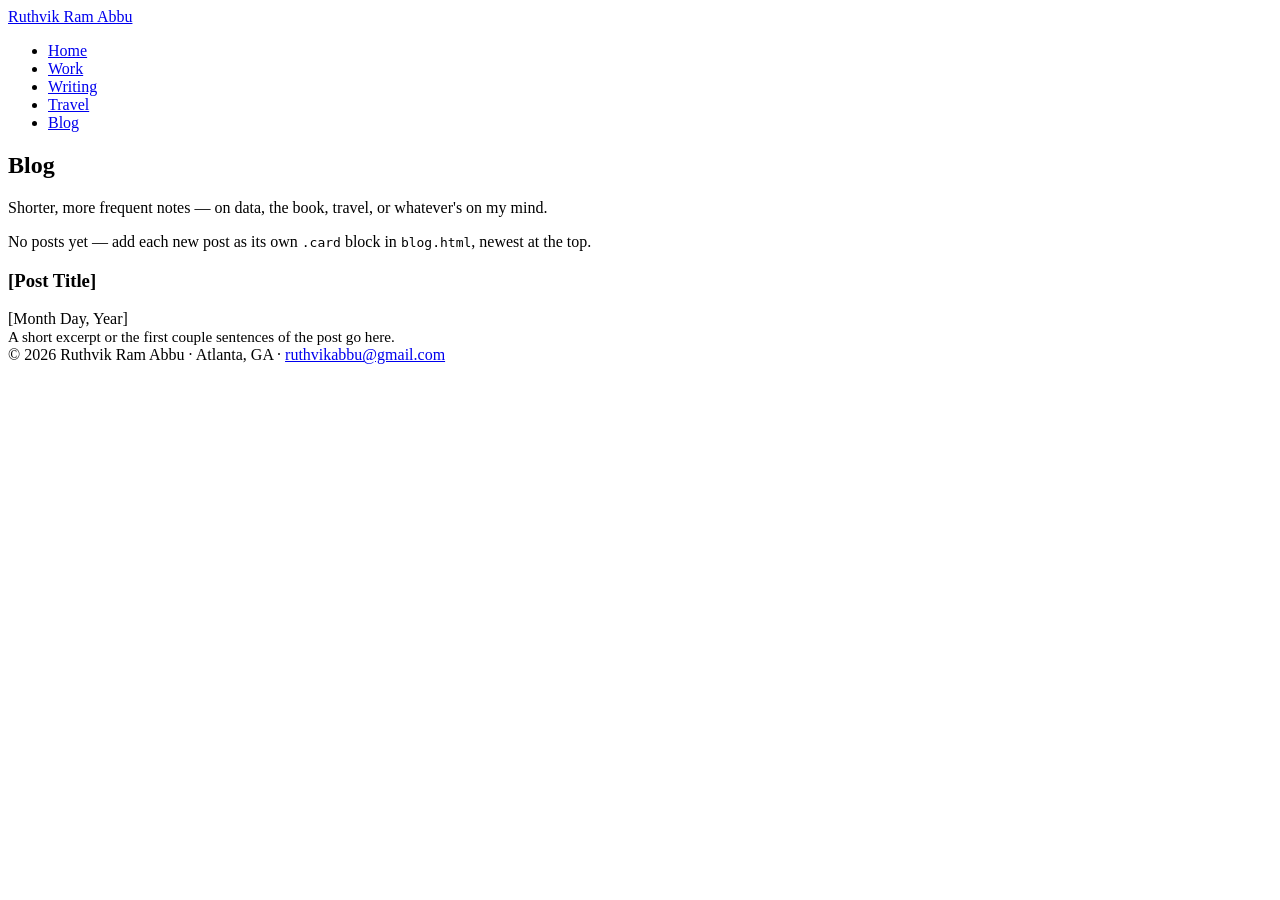
==== blog.html @ 08ac9462 "Add site pages" ====
<!DOCTYPE html>
<html lang="en">
<head>
<meta charset="UTF-8">
<meta name="viewport" content="width=device-width, initial-scale=1.0">
<title>Blog | Ruthvik Ram Abbu</title>
<link rel="stylesheet" href="css/style.css">
</head>
<body>
<header class="site-header">
  <nav class="nav">
    <a class="brand" href="index.html">Ruthvik Ram Abbu</a>
    <ul>
      <li><a href="index.html">Home</a></li>
      <li><a href="work.html">Work</a></li>
      <li><a href="writing.html">Writing</a></li>
      <li><a href="travel.html">Travel</a></li>
      <li><a class="active" href="blog.html">Blog</a></li>
    </ul>
  </nav>
</header>

<main>
  <div class="wrap">
    <section class="hero" style="padding-bottom:0;">
      <h1>Blog</h1>
      <p class="lead">Shorter, more frequent notes &mdash; on data, the book, travel, or whatever's on my mind.</p>
    </section>

    <section>
      <div class="placeholder-note">
        No posts yet &mdash; add each new post as its own <code>.card</code> block in <code>blog.html</code>,
        newest at the top.
      </div>

      <div class="card">
        <h3>[Post Title]</h3>
        <div class="meta">[Month Day, Year]</div>
        <p style="color:var(--text-dim); font-size:0.95rem; margin:0;">A short excerpt or the first couple sentences of the post go here.</p>
      </div>
    </section>
  </div>
</main>

<footer>
  <div class="wrap">
    &copy; 2026 Ruthvik Ram Abbu &middot; Atlanta, GA &middot; <a href="mailto:ruthvikabbu@gmail.com">ruthvikabbu@gmail.com</a>
  </div>
</footer>
</body>
</html>
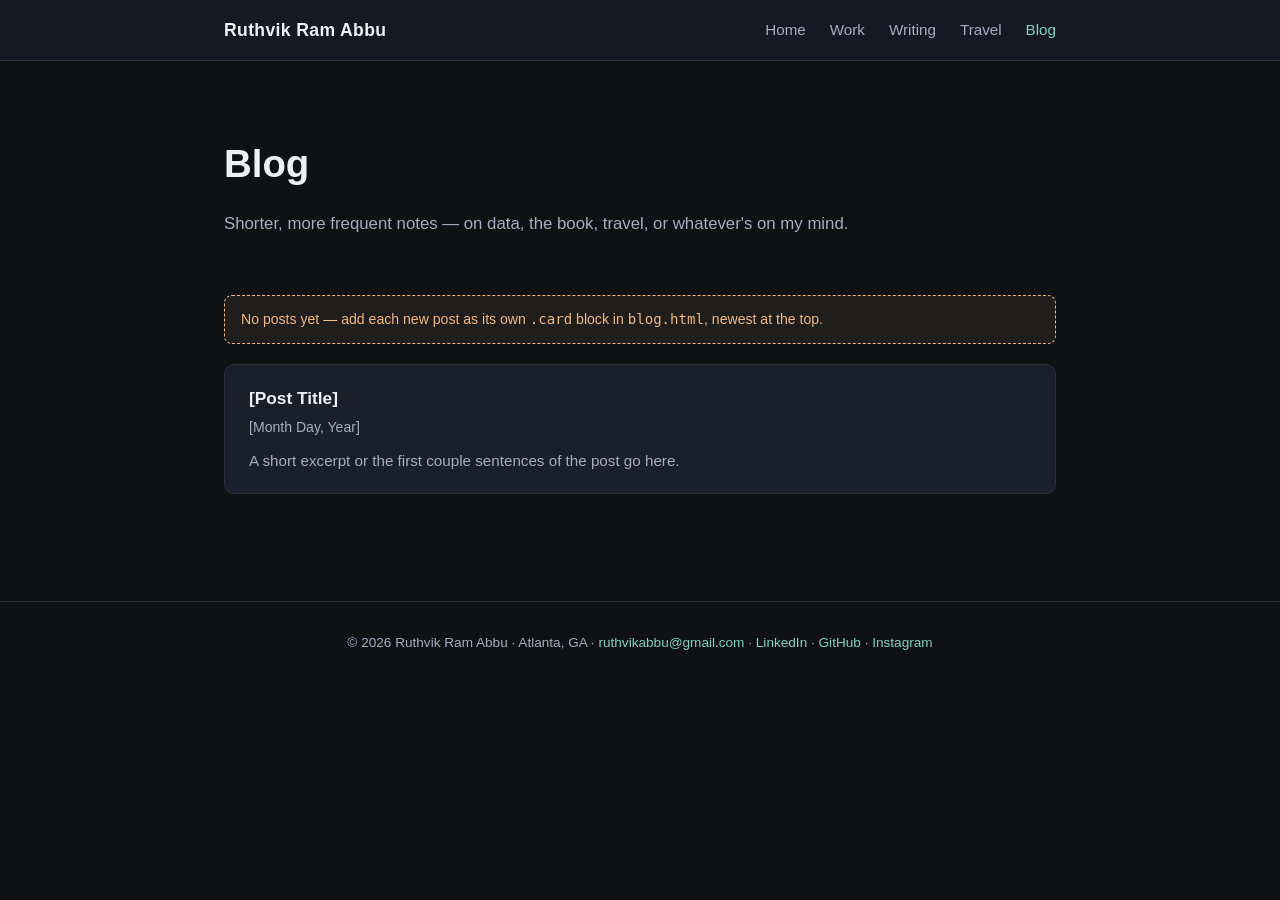
==== commit b8bcfe2e: "Add Instagram link" ====
--- a/blog.html
+++ b/blog.html
@@ -44,7 +44,7 @@
 
 <footer>
   <div class="wrap">
-    &copy; 2026 Ruthvik Ram Abbu &middot; Atlanta, GA &middot; <a href="mailto:ruthvikabbu@gmail.com">ruthvikabbu@gmail.com</a>
+    &copy; 2026 Ruthvik Ram Abbu &middot; Atlanta, GA &middot; <a href="mailto:ruthvikabbu@gmail.com">ruthvikabbu@gmail.com</a> &middot; <a href="https://www.linkedin.com/in/ruthvik-ram-abbu/" target="_blank" rel="noopener">LinkedIn</a> &middot; <a href="https://github.com/abburk19" target="_blank" rel="noopener">GitHub</a> &middot; <a href="https://www.instagram.com/ruthvikabbu/" target="_blank" rel="noopener">Instagram</a>
   </div>
 </footer>
 </body>
--- a/css/style.css
+++ b/css/style.css
@@ -0,0 +1,245 @@
+:root {
+  --bg: #0f1115;
+  --bg-soft: #161923;
+  --card: #1b1f2b;
+  --text: #eef0f5;
+  --text-dim: #a6adc2;
+  --accent: #7dd3c0;
+  --accent-2: #f2b880;
+  --border: #2a2f3d;
+  --maxw: 880px;
+}
+
+* { box-sizing: border-box; }
+
+html { scroll-behavior: smooth; }
+
+body {
+  margin: 0;
+  font-family: "Segoe UI", -apple-system, BlinkMacSystemFont, Roboto, Helvetica, Arial, sans-serif;
+  background: var(--bg);
+  color: var(--text);
+  line-height: 1.6;
+}
+
+a { color: var(--accent); text-decoration: none; }
+a:hover { text-decoration: underline; }
+
+.wrap {
+  max-width: var(--maxw);
+  margin: 0 auto;
+  padding: 0 24px;
+}
+
+header.site-header {
+  border-bottom: 1px solid var(--border);
+  background: var(--bg-soft);
+  position: sticky;
+  top: 0;
+  z-index: 10;
+}
+
+.nav {
+  display: flex;
+  align-items: center;
+  justify-content: space-between;
+  max-width: var(--maxw);
+  margin: 0 auto;
+  padding: 16px 24px;
+}
+
+.nav .brand {
+  font-weight: 700;
+  font-size: 1.1rem;
+  color: var(--text);
+  letter-spacing: 0.02em;
+}
+
+.nav .brand:hover { text-decoration: none; color: var(--accent); }
+
+.nav ul {
+  list-style: none;
+  display: flex;
+  gap: 24px;
+  margin: 0;
+  padding: 0;
+}
+
+.nav ul li a {
+  color: var(--text-dim);
+  font-size: 0.95rem;
+}
+
+.nav ul li a.active,
+.nav ul li a:hover {
+  color: var(--accent);
+}
+
+main { min-height: 60vh; }
+
+.hero {
+  padding: 72px 0 48px;
+}
+
+.hero h1 {
+  font-size: 2.4rem;
+  margin: 0 0 8px;
+}
+
+.hero .role {
+  color: var(--accent);
+  font-weight: 600;
+  margin-bottom: 20px;
+}
+
+.hero p.lead {
+  color: var(--text-dim);
+  max-width: 640px;
+  font-size: 1.05rem;
+}
+
+.links-row {
+  display: flex;
+  gap: 14px;
+  margin-top: 24px;
+  flex-wrap: wrap;
+}
+
+.btn {
+  display: inline-flex;
+  align-items: center;
+  gap: 8px;
+  padding: 10px 18px;
+  border-radius: 8px;
+  border: 1px solid var(--border);
+  color: var(--text);
+  font-size: 0.92rem;
+  background: var(--card);
+}
+
+.btn:hover { border-color: var(--accent); text-decoration: none; color: var(--accent); }
+
+.btn.primary {
+  background: var(--accent);
+  color: #0f1115;
+  border-color: var(--accent);
+  font-weight: 600;
+}
+
+.btn.primary:hover { color: #0f1115; opacity: 0.9; }
+
+section { padding: 40px 0; }
+
+section h2 {
+  font-size: 1.5rem;
+  margin-bottom: 20px;
+  border-bottom: 1px solid var(--border);
+  padding-bottom: 10px;
+}
+
+.card {
+  background: var(--card);
+  border: 1px solid var(--border);
+  border-radius: 10px;
+  padding: 20px 24px;
+  margin-bottom: 18px;
+}
+
+.card h3 {
+  margin: 0 0 4px;
+  font-size: 1.08rem;
+}
+
+.card .meta {
+  color: var(--text-dim);
+  font-size: 0.88rem;
+  margin-bottom: 10px;
+}
+
+.card ul {
+  margin: 8px 0 0;
+  padding-left: 20px;
+}
+
+.card ul li { margin-bottom: 6px; color: var(--text-dim); font-size: 0.95rem; }
+
+.tag-grid {
+  display: flex;
+  flex-wrap: wrap;
+  gap: 8px;
+}
+
+.tag {
+  background: var(--bg-soft);
+  border: 1px solid var(--border);
+  padding: 5px 12px;
+  border-radius: 999px;
+  font-size: 0.85rem;
+  color: var(--text-dim);
+}
+
+.grid-3 {
+  display: grid;
+  grid-template-columns: repeat(3, 1fr);
+  gap: 16px;
+}
+
+@media (max-width: 700px) {
+  .grid-3 { grid-template-columns: 1fr; }
+  .nav ul { gap: 14px; }
+  .nav { flex-direction: column; gap: 10px; align-items: flex-start; }
+}
+
+.placeholder-note {
+  border: 1px dashed var(--accent-2);
+  background: rgba(242, 184, 128, 0.08);
+  color: var(--accent-2);
+  padding: 12px 16px;
+  border-radius: 8px;
+  font-size: 0.88rem;
+  margin-bottom: 20px;
+}
+
+footer {
+  border-top: 1px solid var(--border);
+  padding: 30px 0 50px;
+  color: var(--text-dim);
+  font-size: 0.85rem;
+  text-align: center;
+}
+
+blockquote {
+  border-left: 3px solid var(--accent);
+  margin: 20px 0;
+  padding: 4px 20px;
+  color: var(--text-dim);
+  font-style: italic;
+}
+
+
+
+
+
+
+
+
+
+
+
+
+
+
+
+
+
+
+
+
+
+
+
+
+
+
+
+
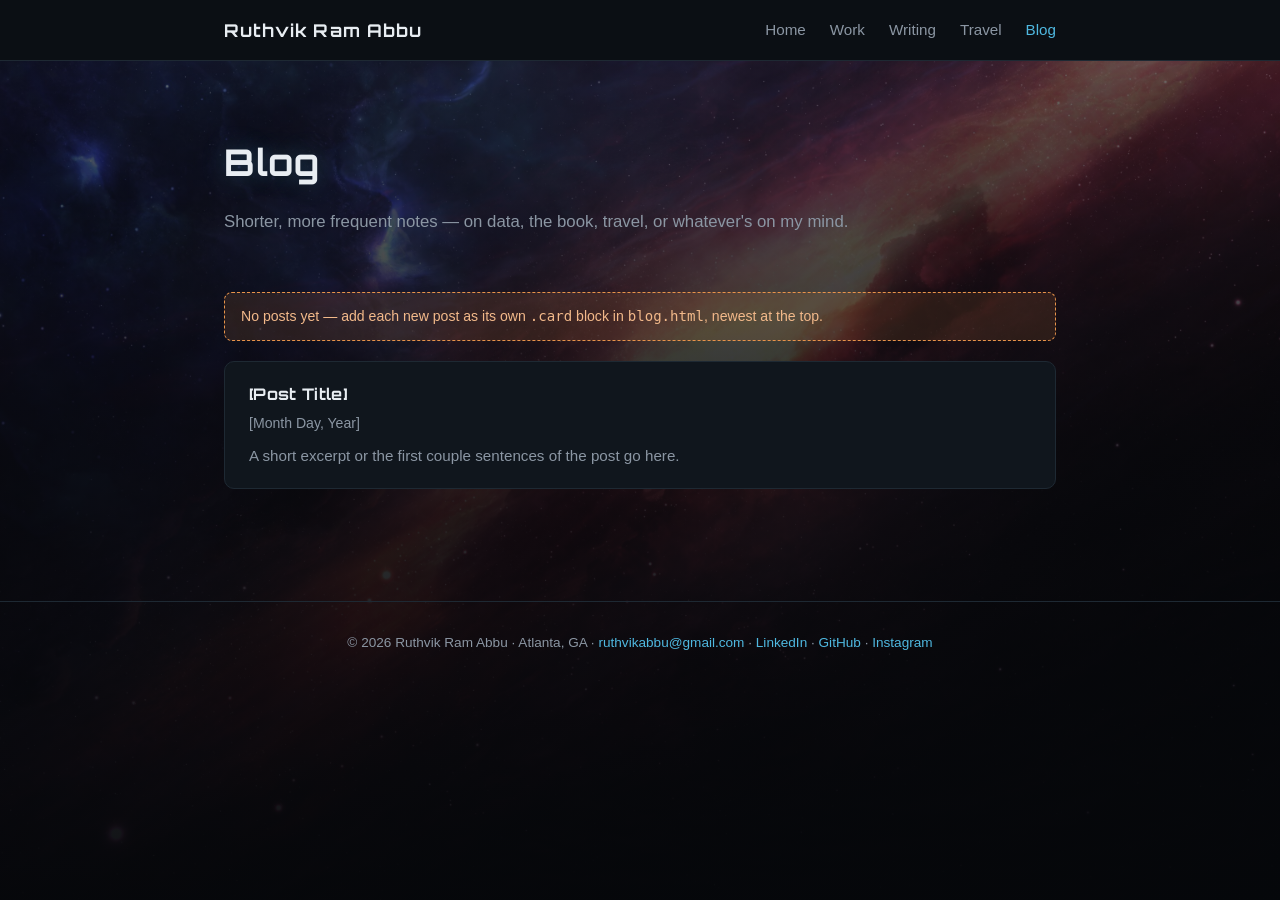
==== commit 50377a61: "Update blog.html" ====
--- a/blog.html
+++ b/blog.html
@@ -6,8 +6,8 @@
 <title>Blog | Ruthvik Ram Abbu</title>
 <link rel="stylesheet" href="css/style.css">
 </head>
-<body>
-<header class="site-header">
+<body class="page-blog">
+  <header class="site-header">
   <nav class="nav">
     <a class="brand" href="index.html">Ruthvik Ram Abbu</a>
     <ul>
--- a/css/style.css
+++ b/css/style.css
@@ -1,13 +1,16 @@
+@import url('https://fonts.googleapis.com/css2?family=Orbitron:wght@600;700&display=swap');
+
 :root {
-  --bg: #0f1115;
-  --bg-soft: #161923;
-  --card: #1b1f2b;
-  --text: #eef0f5;
-  --text-dim: #a6adc2;
-  --accent: #7dd3c0;
-  --accent-2: #f2b880;
-  --border: #2a2f3d;
-  --maxw: 880px;
+        --bg: #05070a;
+        --bg-soft: #0b0f14;
+        --card: #10161d;
+        --text: #e8edf2;
+        --text-dim: #8b96a3;
+        --accent: #4fb8e0;
+        --accent-2: #e8934a;
+        --border: #1e2933;
+        --maxw: 880px;
+        --font-display: 'Orbitron', 'Segoe UI', sans-serif;
 }
 
 * { box-sizing: border-box; }
@@ -15,231 +18,229 @@
 html { scroll-behavior: smooth; }
 
 body {
-  margin: 0;
-  font-family: "Segoe UI", -apple-system, BlinkMacSystemFont, Roboto, Helvetica, Arial, sans-serif;
-  background: var(--bg);
-  color: var(--text);
-  line-height: 1.6;
-}
+          margin: 0;
+          font-family: "Segoe UI", -apple-system, BlinkMacSystemFont, Roboto, Helvetica, Arial, sans-serif;
+          background-image:
+            linear-gradient(180deg, rgba(5, 7, 10, 0.55) 0%, rgba(5, 7, 10, 0.82) 45%, rgba(5, 7, 10, 0.96) 100%),
+                      var(--page-bg, none);
+          background-size: cover;
+          background-position: center;
+          background-repeat: no-repeat;
+          background-attachment: fixed;
+          background-color: var(--bg);
+          color: var(--text);
+          line-height: 1.6;
+}
+
+body.page-index   { --page-bg: url('../Background%20images/wp12481909-dark-space-4k-wallpapers.jpg'); }
+body.page-work    { --page-bg: url('../Background%20images/wp12489447-4k-desktop-space-wallpapers.jpg'); }
+body.page-writing { --page-bg: url('../Background%20images/wp12251869-interstellar-space-wallpapers.jpg'); }
+body.page-travel  { --page-bg: url('../Background%20images/wp12665976-deep-space-4k-wallpapers.jpg'); }
+body.page-blog    { --page-bg: url('../Background%20images/wp12560083-4k-astronomy-wallpapers.jpg'); }
 
 a { color: var(--accent); text-decoration: none; }
 a:hover { text-decoration: underline; }
 
 .wrap {
-  max-width: var(--maxw);
-  margin: 0 auto;
-  padding: 0 24px;
+        max-width: var(--maxw);
+        margin: 0 auto;
+        padding: 0 24px;
 }
 
 header.site-header {
-  border-bottom: 1px solid var(--border);
-  background: var(--bg-soft);
-  position: sticky;
-  top: 0;
-  z-index: 10;
+        border-bottom: 1px solid var(--border);
+        background: var(--bg-soft);
+        position: sticky;
+        top: 0;
+        z-index: 10;
 }
 
 .nav {
-  display: flex;
-  align-items: center;
-  justify-content: space-between;
-  max-width: var(--maxw);
-  margin: 0 auto;
-  padding: 16px 24px;
+        display: flex;
+        align-items: center;
+        justify-content: space-between;
+        max-width: var(--maxw);
+        margin: 0 auto;
+        padding: 16px 24px;
 }
 
 .nav .brand {
-  font-weight: 700;
-  font-size: 1.1rem;
-  color: var(--text);
-  letter-spacing: 0.02em;
+        font-family: var(--font-display);
+        font-weight: 700;
+        font-size: 1.1rem;
+        color: var(--text);
+        letter-spacing: 0.06em;
 }
 
 .nav .brand:hover { text-decoration: none; color: var(--accent); }
 
 .nav ul {
-  list-style: none;
-  display: flex;
-  gap: 24px;
-  margin: 0;
-  padding: 0;
+        list-style: none;
+        display: flex;
+        gap: 24px;
+        margin: 0;
+        padding: 0;
 }
 
 .nav ul li a {
-  color: var(--text-dim);
-  font-size: 0.95rem;
+        color: var(--text-dim);
+        font-size: 0.95rem;
 }
 
 .nav ul li a.active,
 .nav ul li a:hover {
-  color: var(--accent);
+        color: var(--accent);
 }
 
 main { min-height: 60vh; }
 
 .hero {
-  padding: 72px 0 48px;
+        padding: 72px 0 48px;
 }
 
 .hero h1 {
-  font-size: 2.4rem;
-  margin: 0 0 8px;
+        font-family: var(--font-display);
+        font-size: 2.3rem;
+        letter-spacing: 0.02em;
+        margin: 0 0 8px;
+        text-shadow: 0 0 24px rgba(79, 184, 224, 0.3);
 }
 
 .hero .role {
-  color: var(--accent);
-  font-weight: 600;
-  margin-bottom: 20px;
+        color: var(--accent-2);
+        font-weight: 600;
+        letter-spacing: 0.03em;
+        text-transform: uppercase;
+        font-size: 0.9rem;
+        margin-bottom: 20px;
 }
 
 .hero p.lead {
-  color: var(--text-dim);
-  max-width: 640px;
-  font-size: 1.05rem;
+        color: var(--text-dim);
+        max-width: 640px;
+        font-size: 1.05rem;
 }
 
 .links-row {
-  display: flex;
-  gap: 14px;
-  margin-top: 24px;
-  flex-wrap: wrap;
+        display: flex;
+        gap: 14px;
+        margin-top: 24px;
+        flex-wrap: wrap;
 }
 
 .btn {
-  display: inline-flex;
-  align-items: center;
-  gap: 8px;
-  padding: 10px 18px;
-  border-radius: 8px;
-  border: 1px solid var(--border);
-  color: var(--text);
-  font-size: 0.92rem;
-  background: var(--card);
+        display: inline-flex;
+        align-items: center;
+        gap: 8px;
+        padding: 10px 18px;
+        border-radius: 8px;
+        border: 1px solid var(--border);
+        color: var(--text);
+        font-size: 0.92rem;
+        background: var(--card);
 }
 
 .btn:hover { border-color: var(--accent); text-decoration: none; color: var(--accent); }
 
 .btn.primary {
-  background: var(--accent);
-  color: #0f1115;
-  border-color: var(--accent);
-  font-weight: 600;
-}
-
-.btn.primary:hover { color: #0f1115; opacity: 0.9; }
+        background: var(--accent);
+        color: #04141c;
+        border-color: var(--accent);
+        font-weight: 600;
+}
+
+.btn.primary:hover { color: #04141c; opacity: 0.9; }
 
 section { padding: 40px 0; }
 
 section h2 {
-  font-size: 1.5rem;
-  margin-bottom: 20px;
-  border-bottom: 1px solid var(--border);
-  padding-bottom: 10px;
+        font-family: var(--font-display);
+        color: var(--accent);
+        font-size: 1.3rem;
+        letter-spacing: 0.03em;
+        margin-bottom: 20px;
+        border-bottom: 1px solid var(--border);
+        padding-bottom: 10px;
 }
 
 .card {
-  background: var(--card);
-  border: 1px solid var(--border);
-  border-radius: 10px;
-  padding: 20px 24px;
-  margin-bottom: 18px;
+        background: var(--card);
+        border: 1px solid var(--border);
+        border-radius: 10px;
+        padding: 20px 24px;
+        margin-bottom: 18px;
 }
 
 .card h3 {
-  margin: 0 0 4px;
-  font-size: 1.08rem;
+        font-family: var(--font-display);
+        color: var(--text);
+        margin: 0 0 4px;
+        font-size: 1rem;
+        letter-spacing: 0.02em;
 }
 
 .card .meta {
-  color: var(--text-dim);
-  font-size: 0.88rem;
-  margin-bottom: 10px;
+        color: var(--text-dim);
+        font-size: 0.88rem;
+        margin-bottom: 10px;
 }
 
 .card ul {
-  margin: 8px 0 0;
-  padding-left: 20px;
+        margin: 8px 0 0;
+        padding-left: 20px;
 }
 
 .card ul li { margin-bottom: 6px; color: var(--text-dim); font-size: 0.95rem; }
 
 .tag-grid {
-  display: flex;
-  flex-wrap: wrap;
-  gap: 8px;
+        display: flex;
+        flex-wrap: wrap;
+        gap: 8px;
 }
 
 .tag {
-  background: var(--bg-soft);
-  border: 1px solid var(--border);
-  padding: 5px 12px;
-  border-radius: 999px;
-  font-size: 0.85rem;
-  color: var(--text-dim);
+        background: var(--bg-soft);
+        border: 1px solid var(--border);
+        padding: 5px 12px;
+        border-radius: 999px;
+        font-size: 0.85rem;
+        color: var(--text-dim);
 }
 
 .grid-3 {
-  display: grid;
-  grid-template-columns: repeat(3, 1fr);
-  gap: 16px;
+        display: grid;
+        grid-template-columns: repeat(3, 1fr);
+        gap: 16px;
 }
 
 @media (max-width: 700px) {
-  .grid-3 { grid-template-columns: 1fr; }
-  .nav ul { gap: 14px; }
-  .nav { flex-direction: column; gap: 10px; align-items: flex-start; }
+        .grid-3 { grid-template-columns: 1fr; }
+        .nav ul { gap: 14px; }
+        .nav { flex-direction: column; gap: 10px; align-items: flex-start; }
 }
 
 .placeholder-note {
-  border: 1px dashed var(--accent-2);
-  background: rgba(242, 184, 128, 0.08);
-  color: var(--accent-2);
-  padding: 12px 16px;
-  border-radius: 8px;
-  font-size: 0.88rem;
-  margin-bottom: 20px;
+        border: 1px dashed var(--accent-2);
+        background: rgba(232, 147, 74, 0.12);
+        color: #f2b98a;
+        padding: 12px 16px;
+        border-radius: 8px;
+        font-size: 0.88rem;
+        margin-bottom: 20px;
 }
 
 footer {
-  border-top: 1px solid var(--border);
-  padding: 30px 0 50px;
-  color: var(--text-dim);
-  font-size: 0.85rem;
-  text-align: center;
+        border-top: 1px solid var(--border);
+        padding: 30px 0 50px;
+        color: var(--text-dim);
+        font-size: 0.85rem;
+        text-align: center;
 }
 
 blockquote {
-  border-left: 3px solid var(--accent);
-  margin: 20px 0;
-  padding: 4px 20px;
-  color: var(--text-dim);
-  font-style: italic;
-}
-
-
-
-
-
-
-
-
-
-
-
-
-
-
-
-
-
-
-
-
-
-
-
-
-
-
-
-
+        border-left: 3px solid var(--accent);
+        margin: 20px 0;
+        padding: 4px 20px;
+        color: var(--text-dim);
+        font-style: italic;
+}
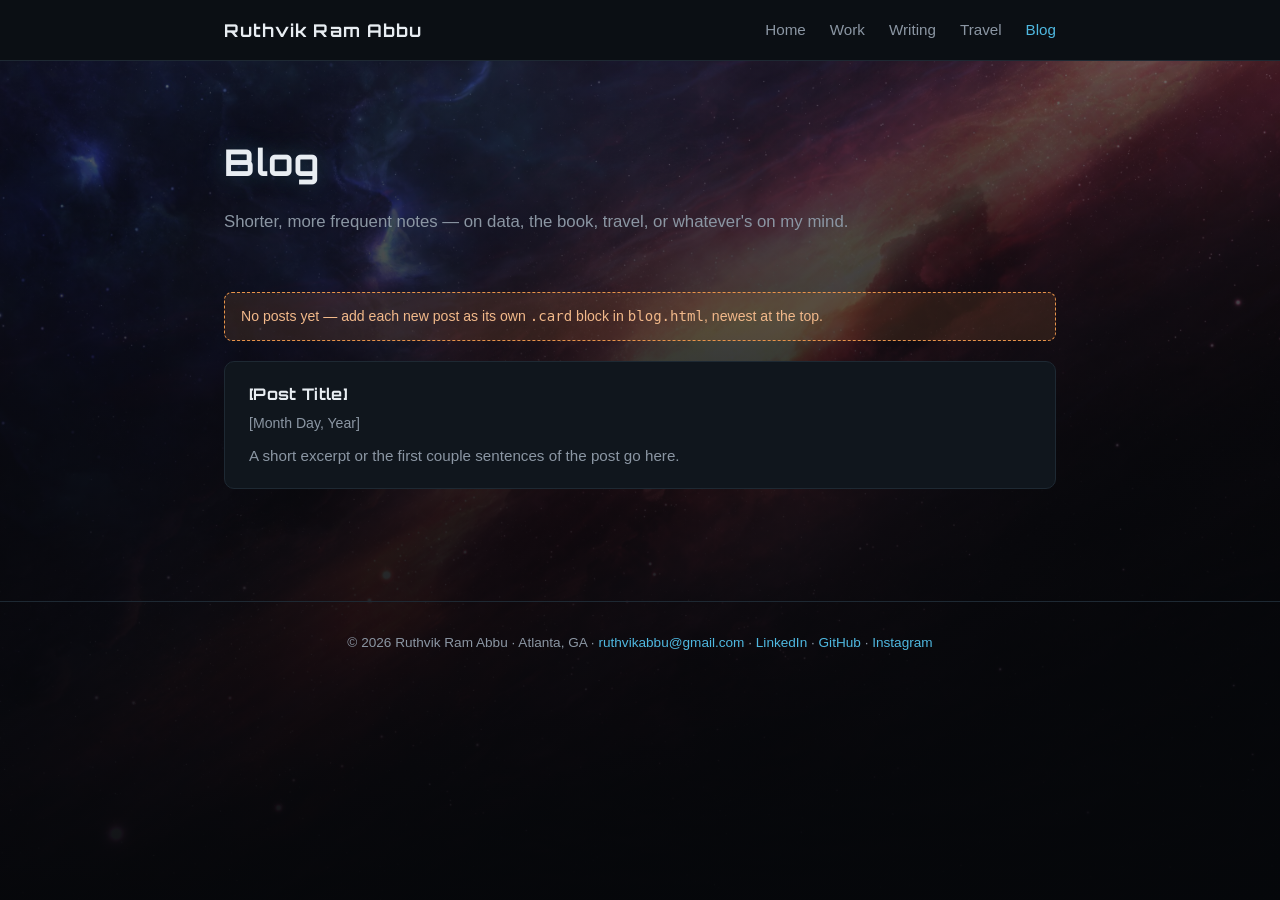
==== commit 9b12896a: "Update blog.html" ====
--- a/blog.html
+++ b/blog.html
@@ -28,15 +28,16 @@
     </section>
 
     <section>
-      <div class="placeholder-note">
-        No posts yet &mdash; add each new post as its own <code>.card</code> block in <code>blog.html</code>,
+<div class="placeholder-note" id="blog-placeholder-note">        No posts yet &mdash; add each new post as its own <code>.card</code> block in <code>blog.html</code>,
         newest at the top.
       </div>
 
-      <div class="card">
+      <div id="posts-list">
+        <div class="card">
         <h3>[Post Title]</h3>
         <div class="meta">[Month Day, Year]</div>
         <p style="color:var(--text-dim); font-size:0.95rem; margin:0;">A short excerpt or the first couple sentences of the post go here.</p>
+      </div>
       </div>
     </section>
   </div>
@@ -47,5 +48,6 @@
     &copy; 2026 Ruthvik Ram Abbu &middot; Atlanta, GA &middot; <a href="mailto:ruthvikabbu@gmail.com">ruthvikabbu@gmail.com</a> &middot; <a href="https://www.linkedin.com/in/ruthvik-ram-abbu/" target="_blank" rel="noopener">LinkedIn</a> &middot; <a href="https://github.com/abburk19" target="_blank" rel="noopener">GitHub</a> &middot; <a href="https://www.instagram.com/ruthvikabbu/" target="_blank" rel="noopener">Instagram</a>
   </div>
 </footer>
+<script src="js/site-data.js"></script>
 </body>
 </html>
--- a/css/style.css
+++ b/css/style.css
@@ -244,3 +244,78 @@
         color: var(--text-dim);
         font-style: italic;
 }
+
+
+/* ---- Page transitions ---- */
+
+/* Opt in to native cross-document view transitions (Chrome/Edge).
+   Browsers without support just navigate normally, no animation. */
+@view-transition {
+          navigation: auto;
+}
+
+@media (prefers-reduced-motion: no-preference) {
+
+  .site-header,
+          .hero,
+          main section,
+          footer {
+                      animation: warp-in 0.7s cubic-bezier(0.2, 0.8, 0.2, 1) both;
+          }
+
+  .site-header { animation-delay: 0s; }
+          .hero { animation-delay: 0.08s; }
+          main section:nth-of-type(1) { animation-delay: 0.16s; }
+          main section:nth-of-type(2) { animation-delay: 0.22s; }
+          main section:nth-of-type(3) { animation-delay: 0.28s; }
+          main section:nth-of-type(4) { animation-delay: 0.34s; }
+          main section:nth-of-type(5) { animation-delay: 0.4s; }
+          footer { animation-delay: 0.42s; }
+
+  @keyframes warp-in {
+              0% {
+                            opacity: 0;
+                            transform: translateY(14px) scale(0.99);
+                            filter: blur(4px);
+              }
+              100% {
+                            opacity: 1;
+                            transform: translateY(0) scale(1);
+                            filter: blur(0);
+              }
+  }
+
+  ::view-transition-old(root) {
+              animation: hyperspace-out 0.55s cubic-bezier(0.4, 0, 0.2, 1) both;
+  }
+
+  ::view-transition-new(root) {
+              animation: hyperspace-in 0.55s cubic-bezier(0.4, 0, 0.2, 1) both;
+  }
+
+  @keyframes hyperspace-out {
+              0% {
+                            opacity: 1;
+                            filter: blur(0) brightness(1);
+                            transform: scale(1);
+              }
+              100% {
+                            opacity: 0;
+                            filter: blur(10px) brightness(2.4);
+                            transform: scale(1.1);
+              }
+  }
+
+  @keyframes hyperspace-in {
+              0% {
+                            opacity: 0;
+                            filter: blur(10px) brightness(2.4);
+                            transform: scale(1.1);
+              }
+              100% {
+                            opacity: 1;
+                            filter: blur(0) brightness(1);
+                            transform: scale(1);
+              }
+  }
+}
